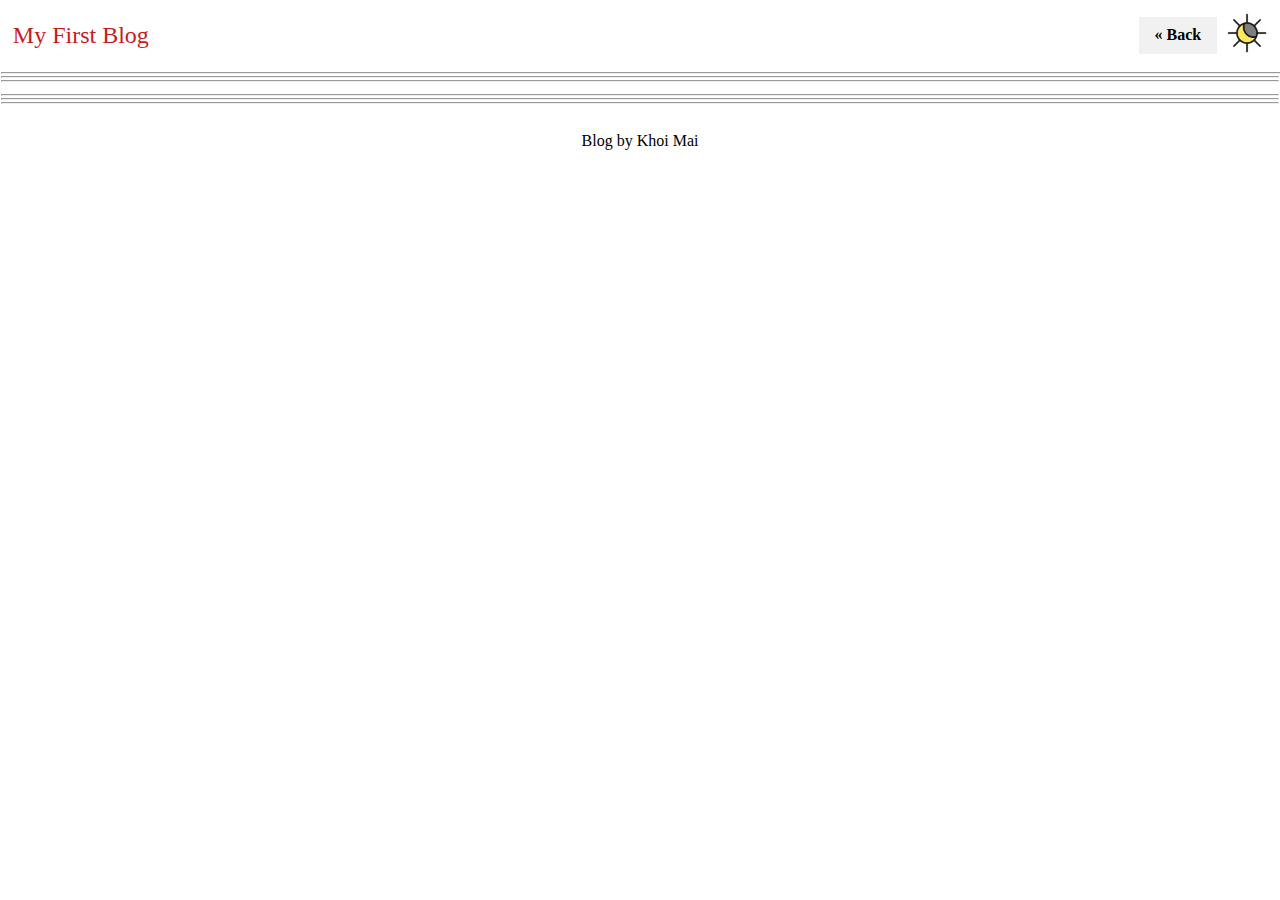
==== index.html @ 9de6492e "almost done" ====
<!DOCTYPE html>
<html lang="en">

<head>
  <meta charset="UTF-8" />
  <meta name="viewport" content="width=device-width, initial-scale=1.0" />
  <title>My First Blog</title>
  <link rel="stylesheet" href="./assets/css/reset.css" />
  <link rel="stylesheet" href="./assets/css/form.css" />
  <link rel="stylesheet" href="./assets/css/styles.css" />
</head>

<body class = "light">

  <header>
    <h1>My First Blog</h1>
    <nav>
      <ul>

        <li><a href="./blog.html" class="back">&laquo; Back</a></li>
        <li><img src="./assets/images/light-mode-dark-light-512.webp" alt="Light Dark Mode" id="theme-switcher"></li>

      </ul>
    </nav>
  </header>
  <hr id ="hr" width="100%">
  <hr>
  <hr>

  <main>
    <div class="container">
          <script src="./assets/js/form.js"></script>
    </div>
  </main>
  <hr>
  <hr>
  <hr>
  <footer>
    <span>Blog by Khoi Mai</span>
  </footer>
  <script src="./assets/js/logic.js"></script>
</body>

</html>
---- assets/css/form.css ----
body {
  display: flex;
  flex-direction: column;
  line-height: 1.3;
}

header {
  display: flex;
  justify-content: space-between;
  align-items: center;
  padding: 1%;
  background-color: #ffffff;
  color: #c81b1b;
}

h1 {
  font-size: 150%;
}

hr {
  margin: 1px;
}

nav ul {
  display: flex;
  justify-content: space-between;
  align-items: center;
}

nav ul li {
  margin-left: 10px;
  text-align: end;
}

nav a {
  background-color: unset;
  font-weight: bold;
  text-decoration: none;
}

nav a:hover {
  color: #ffffff;
  background-color: #000000;
}

img {
  width: 40px;

}

main {
  margin-top: 10px;
}


a {
  text-decoration: none;
  display: inline-block;
  padding: 8px 16px;
}


.back {
  background-color: #f1f1f1;
  color: black;
}



footer {
  display: flex;
  justify-content: center;
  padding: 2%;
  background-color: #ffffff;
  color: #000000;
}

@media screen and (max-width: 768px) {
  header {
    flex-direction: column;
  }

  .column {
    width: 100%;
    margin-top: 20%;
    margin-bottom: 10%;
  }
}
---- assets/css/styles.css ----
/* Dark Mode */
  .dark {
    background-color:#000000;
    color: #ffffff;
    
  }
  .dark .box{
    border: 1px solid rgb(255, 255, 255) ;
  }
  .dark head{
    background-color:#000000;
    color: #ffffff;
  }
  .dark .footer{
    background-color:#000000;
    color: #ffffff;
  }
  /* Light Mode */
  .light {
    background-color: #ffffff;
    color: black;
  }
  .light .box{
    border: 1px solid rgb(11, 11, 11) ;
  }

  img {
    cursor: pointer;
 
  }
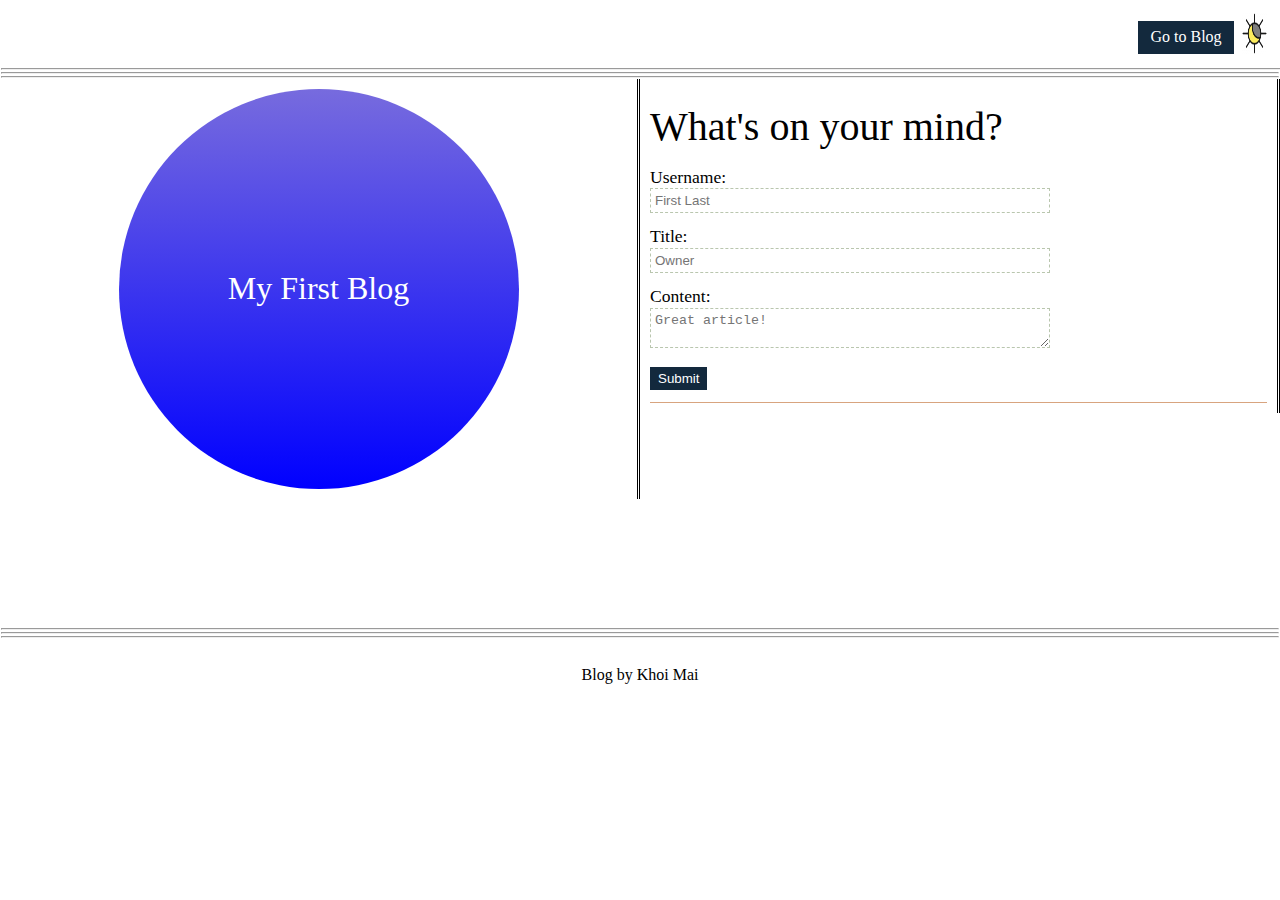
==== commit 2a89d532: "rename index and blog html page" ====
--- a/index.html
+++ b/index.html
@@ -6,32 +6,59 @@
   <meta name="viewport" content="width=device-width, initial-scale=1.0" />
   <title>My First Blog</title>
   <link rel="stylesheet" href="./assets/css/reset.css" />
-  <link rel="stylesheet" href="./assets/css/form.css" />
+  <link rel="stylesheet" href="./assets/css/blog.css" />
   <link rel="stylesheet" href="./assets/css/styles.css" />
 </head>
 
-<body class = "light">
+<body class="light">
 
   <header>
-    <h1>My First Blog</h1>
-    <nav>
-      <ul>
-
-        <li><a href="./blog.html" class="back">&laquo; Back</a></li>
-        <li><img src="./assets/images/light-mode-dark-light-512.webp" alt="Light Dark Mode" id="theme-switcher"></li>
-
-      </ul>
-    </nav>
+    <a href="blog.html" id="go-to-blog" class="button">Go to Blog</a>
+    <img src="./assets/images/light-mode-dark-light-512.webp" alt="Light Dark Mode" id="theme-switcher">
   </header>
-  <hr id ="hr" width="100%">
+  <hr width="100%">
   <hr>
   <hr>
 
   <main>
     <div class="container">
-          <script src="./assets/js/form.js"></script>
-    </div>
+      <div class="row">
+        <div class="column">
+          <div id="circle">
+            <div id="text">My First Blog</div>
+          </div>
+
+        </div>
+
+        <div class="column">
+          <section>
+            <article>
+
+              <h2>What's on your mind?</h2>
+              <form>
+                <p>
+                  <label for="username">Username:</label>
+                  <input class="text-input" id="username" type="text" placeholder="First Last" />
+                </p>
+                <p>
+                  <label for="title">Title:</label>
+                  <input class="text-input" id="title" type="text" placeholder="Owner" />
+                </p>
+                <p>
+                  <label for="content">Content:</label>
+                  <textarea class="text-input" id="content" placeholder="Great article!"></textarea>
+                </p>
+                <p>
+                  <button id="submit" ">Submit</button>
+                </p>
+              </form>
+            </article>
+          </section>
+          
+        </div>
+      </div>
   </main>
+  
   <hr>
   <hr>
   <hr>
@@ -39,6 +66,7 @@
     <span>Blog by Khoi Mai</span>
   </footer>
   <script src="./assets/js/logic.js"></script>
+  <script src="./assets/js/blog.js"></script>
 </body>
 
 </html>--- a/assets/css/blog.css
+++ b/assets/css/blog.css
@@ -0,0 +1,203 @@
+body {
+    display: flex;
+    flex-direction: column;
+    line-height: 1.3;
+  }
+  
+  header {
+    display: flex;
+    justify-content: right;
+    padding: 1%;
+    background-color: #ffffff;
+    color: #c81b1b;
+  }
+  hr{
+    margin: 1px;
+  }
+  img {
+    max-width: 2%;
+  }
+  main{
+    margin-bottom: 10%;
+  }
+  h2 {
+    margin: 2% 0;
+    font-size: 250%;
+  }
+  body {
+    background-color: #fff;
+  }
+  * {
+    box-sizing: border-box;
+   
+  }
+ 
+
+  .column {
+    float: left;
+    width: 50%;
+    padding: 10px;
+    border-right: double 3px rgb(0, 0, 0);
+  }
+
+  .row:after {
+    content: "";
+    display:table;
+    clear:both;
+    margin-left: 1px;
+  }
+  #circle {
+    
+    position: relative;
+    float: center;
+    background: linear-gradient(#776bde, #0000FF);
+    margin: auto;
+    width: 400px;
+    height: 400px;
+    border-radius: 200px;
+  }
+  #text {
+    position: absolute;
+    top: 50%;
+    left: 50%;
+    font-size:xx-large;
+    transform: translate(-50%, -50%);
+    color: #fff;
+  }
+  main hr{
+    flex-direction: column;
+  }
+  article {
+   
+    border-bottom: 1px solid #d8a47f;
+  }
+  
+  article p {
+    margin: 2% 0;
+    font-size: 110%;
+  }
+  
+  article ul {
+    margin-left: 10%;
+    font-size: 110%;
+    list-style: circle;
+  }
+  
+  form {
+    max-width: 400px;
+  }
+  
+  form h3 {
+    font-size: 150%;
+  }
+  
+  form p {
+    margin: 3% 0;
+  }
+  
+  label {
+    display: block;
+  }
+  
+  button {
+    padding: 1% 2%;
+    color: #fff;
+    background-color: #13293d;
+    border: none;
+    outline: none;
+    cursor: pointer;
+  }
+  
+
+  .text-input {
+    width: 100%;
+    max-width: 100%;
+  }
+  
+  .text-input, select {
+    padding: 1%;
+    outline: none;
+    border: 1.2px solid #b9C6ae;
+  }
+  
+  .text-input:hover, .checkbox:hover, 
+  select:hover, button:hover {
+    box-shadow: 0 0 5px #999;
+  }
+  
+  /* The right-side border changes when the element is clicked on or tabbed into */
+  .text-input:focus {
+    border-right-width: 5px;
+  }
+  
+  /* The border becomes dashed when the element's placeholder text is visible */
+  .text-input:placeholder-shown {
+    border-style: dashed;
+  }
+  
+  .flex-row {
+    display: flex;
+    align-items: center;
+  }
+  
+  .flex-row select {
+    flex: 1 0 0;
+    margin-left: 2%;
+  }
+  
+  .flex-row input {
+    margin-right: 2%;
+  }
+  
+  /* The font style of the adjacent element changes when the given element is checked */
+  .checkbox:checked + label {
+    color: #999999;
+    font-style: italic;
+  }
+  
+  /* When checked, the adjacent element has text insert at the end */
+  .checkbox:checked + label::after {
+    margin-left: 10px;
+    font-size: 90%;
+    content: "(thanks!)";
+  }
+  
+  footer {
+    display: flex;
+    justify-content: center;
+    padding: 2%;
+    background-color: #ffffff;
+    color: #000000;
+  }
+  .button {
+    padding: 0.5% 1%;
+    font-size: 1em; 
+    color: #fff;
+    background-color: #13293d;
+    border: none;
+    outline: none;
+    cursor: pointer;
+    text-decoration: none;
+    display: inline-block;
+    margin-top: 0.5em; 
+    margin-right: .5em;
+  }
+  
+  .button:hover {
+    background-color: #0e1a29;
+  }
+  
+  .button:focus {
+    box-shadow: 0 0 5px #13293d;
+  }
+  @media screen and (max-width: 768px) {
+    header {
+      flex-direction: column;
+    }
+    .column {
+        width: 100%;
+        margin-top: 20%;
+        margin-bottom: 10%;
+      }
+  }
+ 